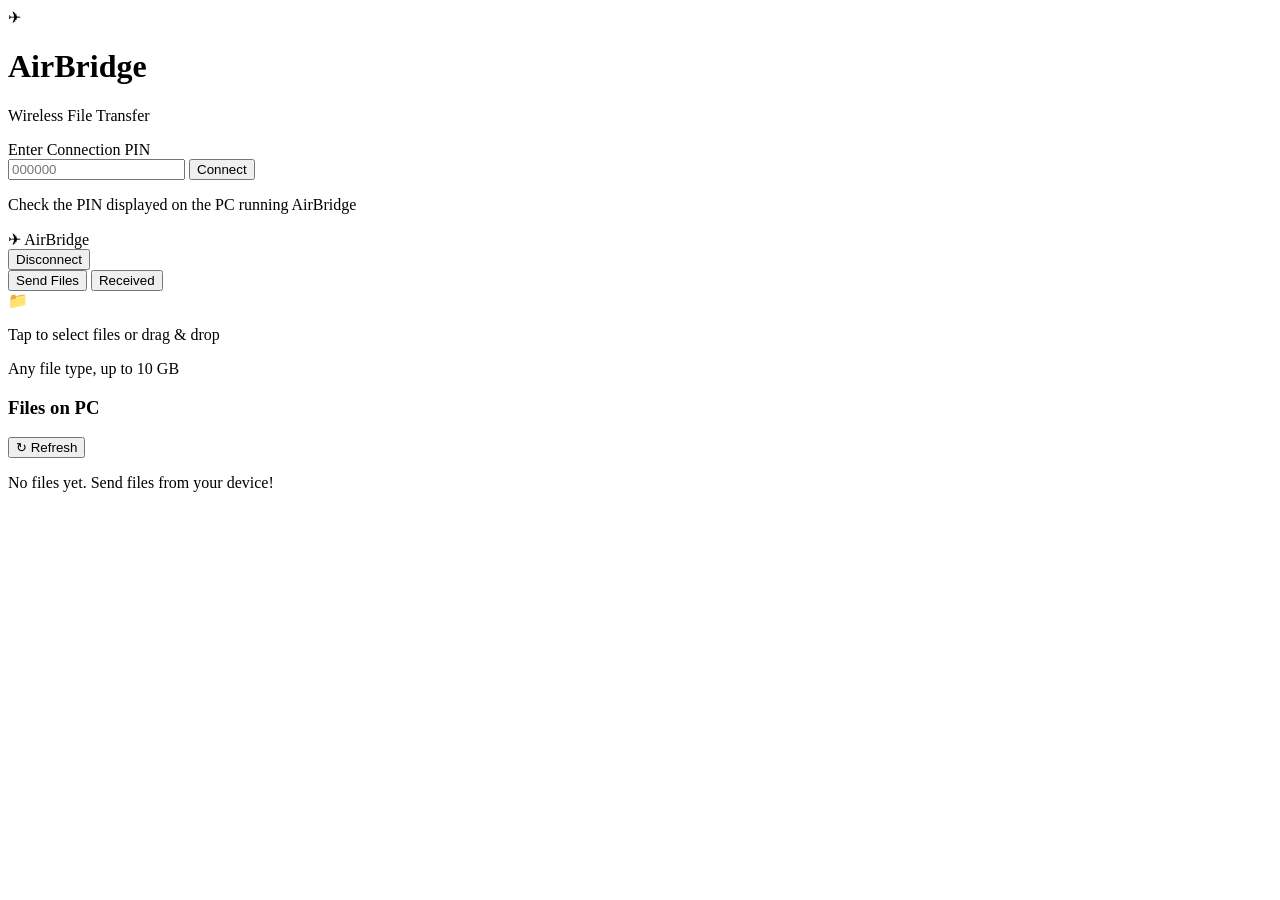
==== webapp/index.html @ 042d27ec "feat: implement AirBridge wireless file transfer system - Python server (aiohttp HTTP + WebSocket) w" ====
<!DOCTYPE html>
<html lang="en">
<head>
    <meta charset="UTF-8">
    <meta name="viewport" content="width=device-width, initial-scale=1.0, maximum-scale=1.0, user-scalable=no">
    <meta name="apple-mobile-web-app-capable" content="yes">
    <meta name="apple-mobile-web-app-status-bar-style" content="black-translucent">
    <meta name="theme-color" content="#0a0a1a">
    <title>AirBridge</title>
    <link rel="manifest" href="/manifest.json">
    <link rel="apple-touch-icon" href="/static/icons/icon-192.png">
    <link rel="stylesheet" href="/static/css/style.css">
</head>
<body>
    <div id="app">
        <!-- Auth Screen -->
        <div id="auth-screen" class="screen active">
            <div class="logo-container">
                <div class="logo-icon">✈</div>
                <h1>AirBridge</h1>
                <p class="subtitle">Wireless File Transfer</p>
            </div>
            <div class="auth-form">
                <label for="pin-input">Enter Connection PIN</label>
                <div class="pin-input-group">
                    <input type="tel" id="pin-input" maxlength="6" placeholder="000000"
                           autocomplete="off" inputmode="numeric" pattern="[0-9]*">
                    <button id="connect-btn" class="btn btn-primary">Connect</button>
                </div>
                <p id="auth-error" class="error-text" hidden>Invalid PIN. Please try again.</p>
                <p class="hint-text">Check the PIN displayed on the PC running AirBridge</p>
            </div>
            <div id="server-info" class="server-info" hidden>
                <p>Connected to: <span id="server-url"></span></p>
            </div>
        </div>

        <!-- Main Screen -->
        <div id="main-screen" class="screen">
            <header class="app-header">
                <div class="header-left">
                    <span class="logo-small">✈</span>
                    <span class="header-title">AirBridge</span>
                </div>
                <div class="header-right">
                    <span id="connection-status" class="status-dot connected"></span>
                    <button id="disconnect-btn" class="btn btn-ghost btn-sm">Disconnect</button>
                </div>
            </header>

            <!-- Tab Navigation -->
            <nav class="tab-nav">
                <button class="tab-btn active" data-tab="send">Send Files</button>
                <button class="tab-btn" data-tab="receive">Received</button>
            </nav>

            <!-- Send Tab -->
            <div id="tab-send" class="tab-content active">
                <div id="drop-zone" class="drop-zone">
                    <div class="drop-zone-content">
                        <div class="drop-icon">📁</div>
                        <p class="drop-text">Tap to select files or drag &amp; drop</p>
                        <p class="drop-hint">Any file type, up to 10 GB</p>
                    </div>
                    <input type="file" id="file-input" multiple hidden>
                </div>

                <!-- Transfer Queue -->
                <div id="transfer-queue" class="transfer-queue" hidden>
                    <h3>Transfers</h3>
                    <div id="transfer-list"></div>
                </div>
            </div>

            <!-- Receive Tab -->
            <div id="tab-receive" class="tab-content">
                <div class="file-list-header">
                    <h3>Files on PC</h3>
                    <button id="refresh-files" class="btn btn-ghost btn-sm">↻ Refresh</button>
                </div>
                <div id="file-list" class="file-list">
                    <p class="empty-state">No files yet. Send files from your device!</p>
                </div>
            </div>
        </div>
    </div>

    <script src="/static/js/app.js"></script>
</body>
</html>
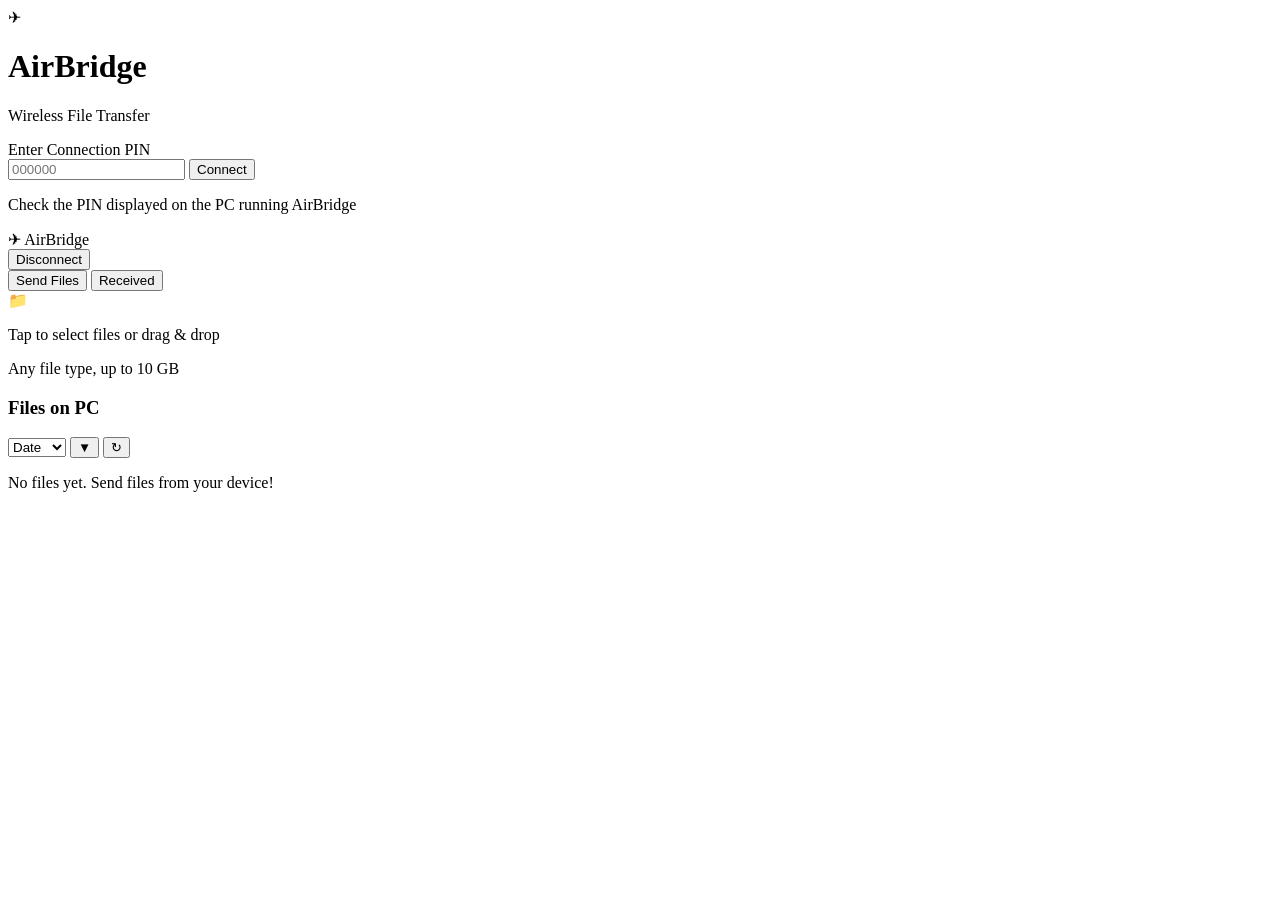
==== commit 727a3fe5: "fix: upload queue bug, add sorting/dates in Received, new hacker theme - Fix async upload queue bug:" ====
--- a/webapp/index.html
+++ b/webapp/index.html
@@ -5,7 +5,7 @@
     <meta name="viewport" content="width=device-width, initial-scale=1.0, maximum-scale=1.0, user-scalable=no">
     <meta name="apple-mobile-web-app-capable" content="yes">
     <meta name="apple-mobile-web-app-status-bar-style" content="black-translucent">
-    <meta name="theme-color" content="#0a0a1a">
+    <meta name="theme-color" content="#0a0a0a">
     <title>AirBridge</title>
     <link rel="manifest" href="/manifest.json">
     <link rel="apple-touch-icon" href="/static/icons/icon-192.png">
@@ -76,7 +76,20 @@
             <div id="tab-receive" class="tab-content">
                 <div class="file-list-header">
                     <h3>Files on PC</h3>
-                    <button id="refresh-files" class="btn btn-ghost btn-sm">↻ Refresh</button>
+                    <div class="file-list-controls">
+                        <select id="sort-select" class="sort-select" title="Sort by">
+                            <option value="date">Date</option>
+                            <option value="size">Size</option>
+                            <option value="type">Type</option>
+                            <option value="name">Name</option>
+                        </select>
+                        <button id="sort-order-btn" class="btn btn-ghost btn-sm sort-order-btn" title="Descending">▼</button>
+                        <button id="refresh-files" class="btn btn-ghost btn-sm">↻</button>
+                    </div>
+                </div>
+                <div id="batch-actions" class="batch-actions" hidden>
+                    <button id="select-all-btn" class="btn btn-ghost btn-sm">Select All</button>
+                    <button id="download-selected-btn" class="btn btn-primary btn-sm" disabled>Download</button>
                 </div>
                 <div id="file-list" class="file-list">
                     <p class="empty-state">No files yet. Send files from your device!</p>
